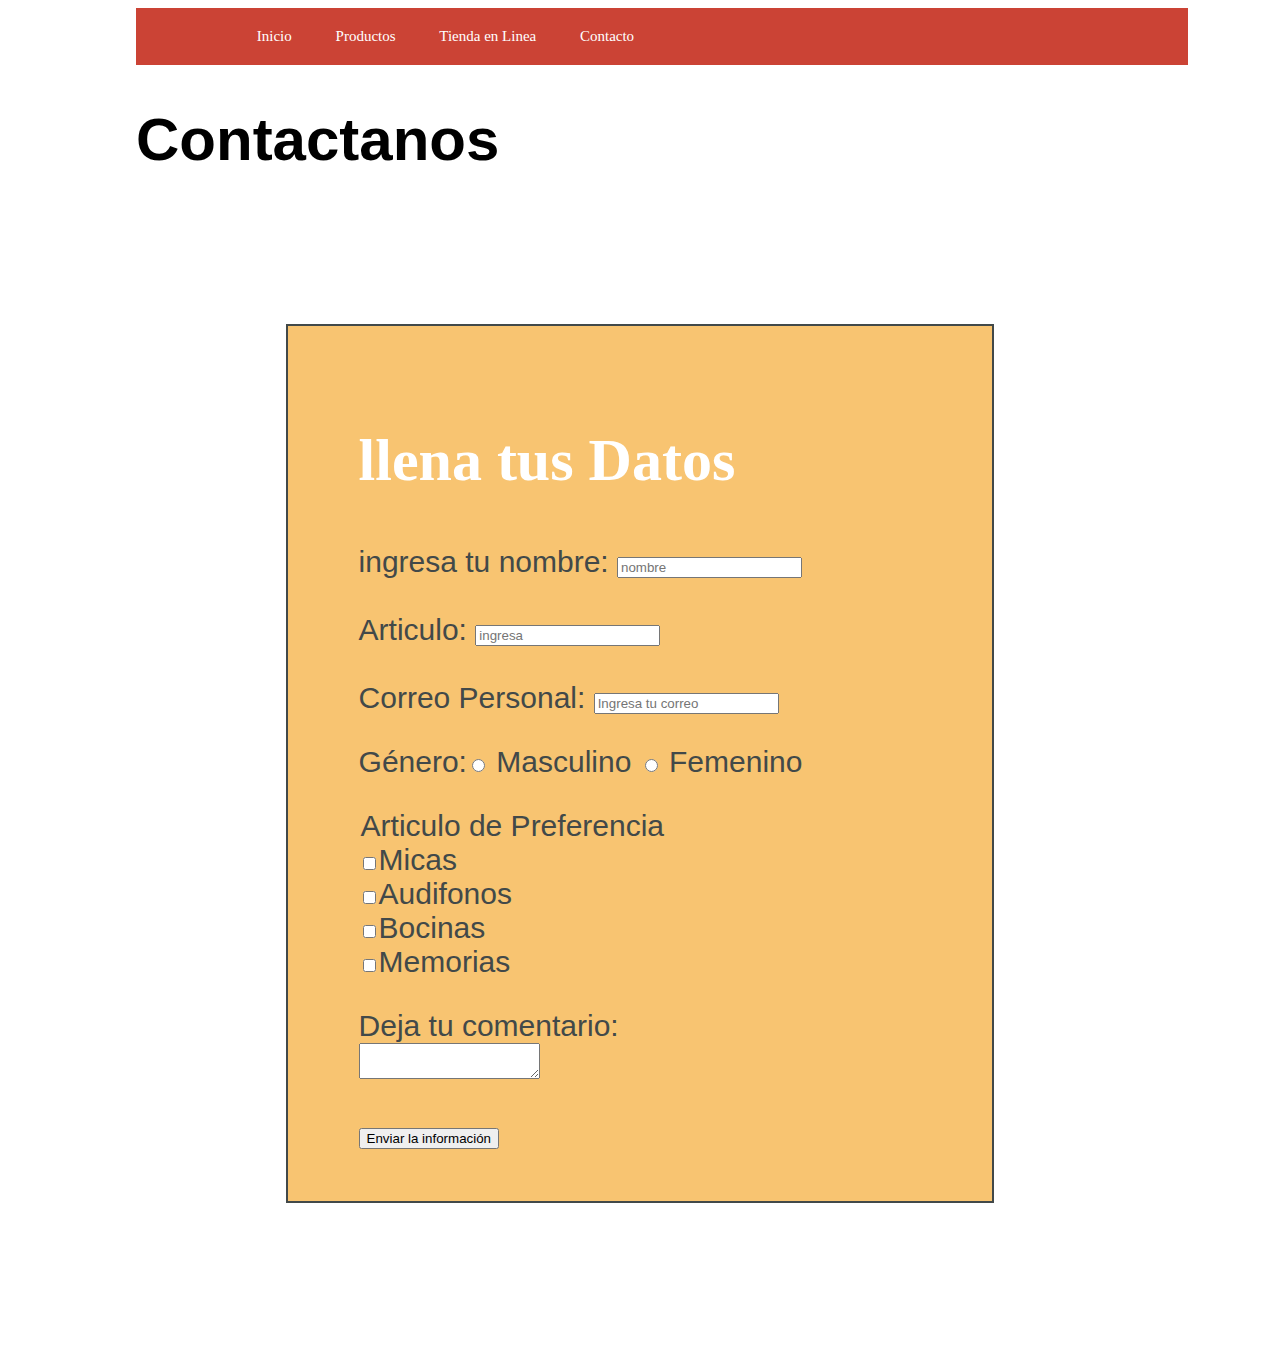
==== Paginas/Contacto.html @ cb8cdf61 "inicio" ====
<!DOCTYPE html>
<html>
<head>
	<title>Contacto</title>
	<link rel="stylesheet" type="text/css" href="css/contacto.css"> 
	
	
<div class="menu">
            <li><a href="../index web.html" target="_top">Inicio</a></li>
            <li><a href="Listas.html" target="_top">Productos</a></li>
            <li><a href="Tablas.html" target="_top">Tienda en Linea</a></li>
            <li><a href="" target="_top">Contacto</a></li>
        </div>
	</head>

<body>
	<h1>Contactanos</h1>


            <div class="formulario">	            
                			 <h2>llena tus Datos</h2>
                			 <label for="nombre">ingresa tu nombre:</label>
               				<input type="text" placeholder="nombre"maxlength="30" name id="nombre"></br>
               				<br>
              				 <label for="institucion">Articulo:</label>
              			 	<input type="text" placeholder="ingresa"maxlength="30" name id="Institucion"></br>
               				<br>
               				 <label for="correo">Correo Personal:</label>
               					<input type="text" placeholder="Ingresa tu correo"maxlength="30" name id="correo"></br>
          						<p>Género:<label><input type="radio" name="genero" value="masculino"> Masculino</label>
            						<label><input type="radio" name="genero" value="femenino"> Femenino</label></p>  
              							 <p><legend>Articulo de Preferencia</legend>
                  						<label><input type="checkbox" name="evolución">Micas</label><br>
                  					<label><input type="checkbox" name="tecnologia">Audifonos</label><br>
                  				<label><input type="checkbox" name="ciencia">Bocinas</label><br>
                  			<label><input type="checkbox" name="programas">Memorias</label><br>  
                  		 <p>Deja tu comentario:<br>
                  	<textarea name="comentario"></textarea>
                  </p><input type="submit" value="Enviar la información">             
            </div>
    </body>
</html>
---- Paginas/css/contacto.css ----
body{
    background: url(9.JPG);
    background-size: 100% 100%;
    background-repeat: no-repeat;
    padding: 0px 10%;
}
.menu{
    list-style: none;
    background:#CB4335   ;
    width: 100%;
    max-width: 850px;
    margin: auto;
    padding: 0px 10%;
    font-size: 15px;
    font-family: Lucida Bright;
}
.menu li a{
    text-decoration: none;
    color: white;
    padding: 20px;
    display: block;
}
.menu li{
    display: inline-block;
    text-align: center;
}

.menu li a:hover{
    background: #ef8354;
}

h1 {
    color:#000000 ;
    font-family: Arial;
    padding: 0 %;
    font-size: 60px;
}
h1:hover{
    color: #2c3e50;
    background-color: ;
}

h2{
    color:#ffffff  ;
    font-family: Candara;
    padding: 0 %;
    font-size: 60px;

}
.formulario{

    border: 2px solid;
    background: #F8C471 ;
    color:#424949 ;
    font-family: Lucida Bright, sans-serif;
    padding: 5% 7%;
    font-size: 30px;
    text-align: left;
    margin:  150px;
}
.social-bar {
    position: fixed;
    right: 0;
    top: 35%;
    font-size: 1.5rem;
    display: flex;
    flex-direction: column;
    align-items: flex-end;
    z-index: 100;
}
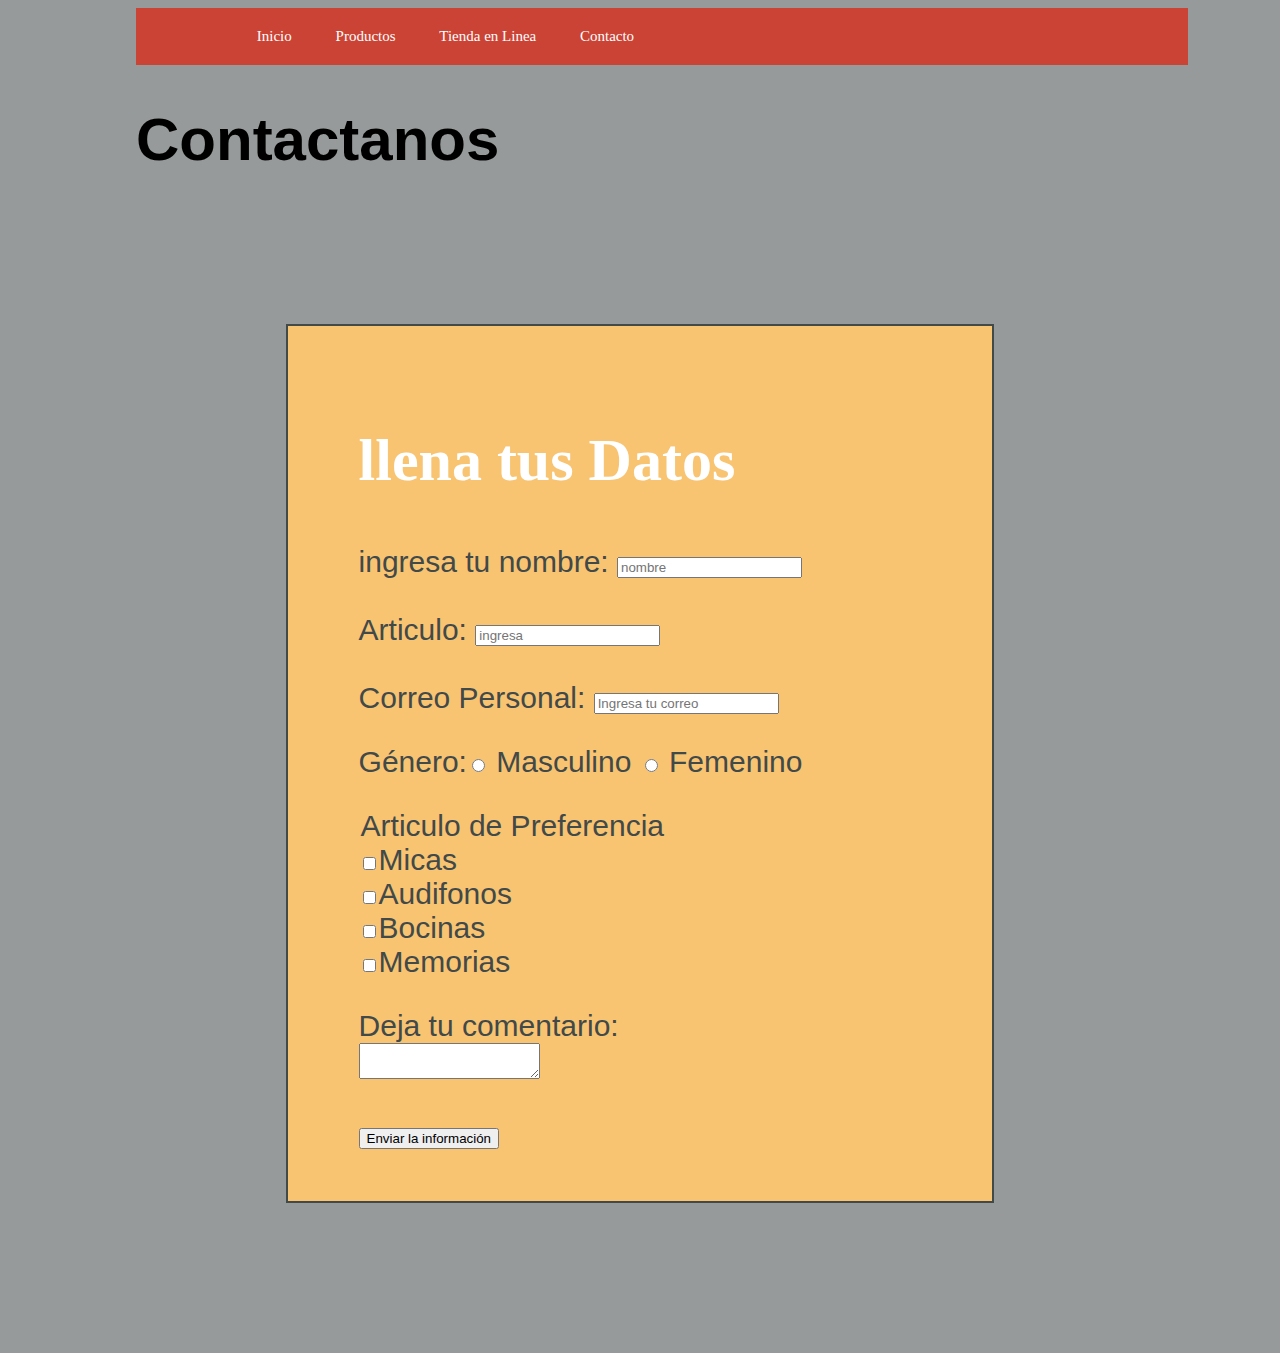
==== commit bed62418: "Update Contacto.html" ====
--- a/Paginas/Contacto.html
+++ b/Paginas/Contacto.html
@@ -6,7 +6,7 @@
 	
 	
 <div class="menu">
-            <li><a href="../index web.html" target="_top">Inicio</a></li>
+            <li><a href="../index.html" target="_top">Inicio</a></li>
             <li><a href="Listas.html" target="_top">Productos</a></li>
             <li><a href="Tablas.html" target="_top">Tienda en Linea</a></li>
             <li><a href="" target="_top">Contacto</a></li>
--- a/Paginas/css/contacto.css
+++ b/Paginas/css/contacto.css
@@ -1,8 +1,10 @@
 body{
-    background: url(9.JPG);
+    background: url(.JPG);
     background-size: 100% 100%;
     background-repeat: no-repeat;
     padding: 0px 10%;
+    background: #979A9A;
+
 }
 .menu{
     list-style: none;
